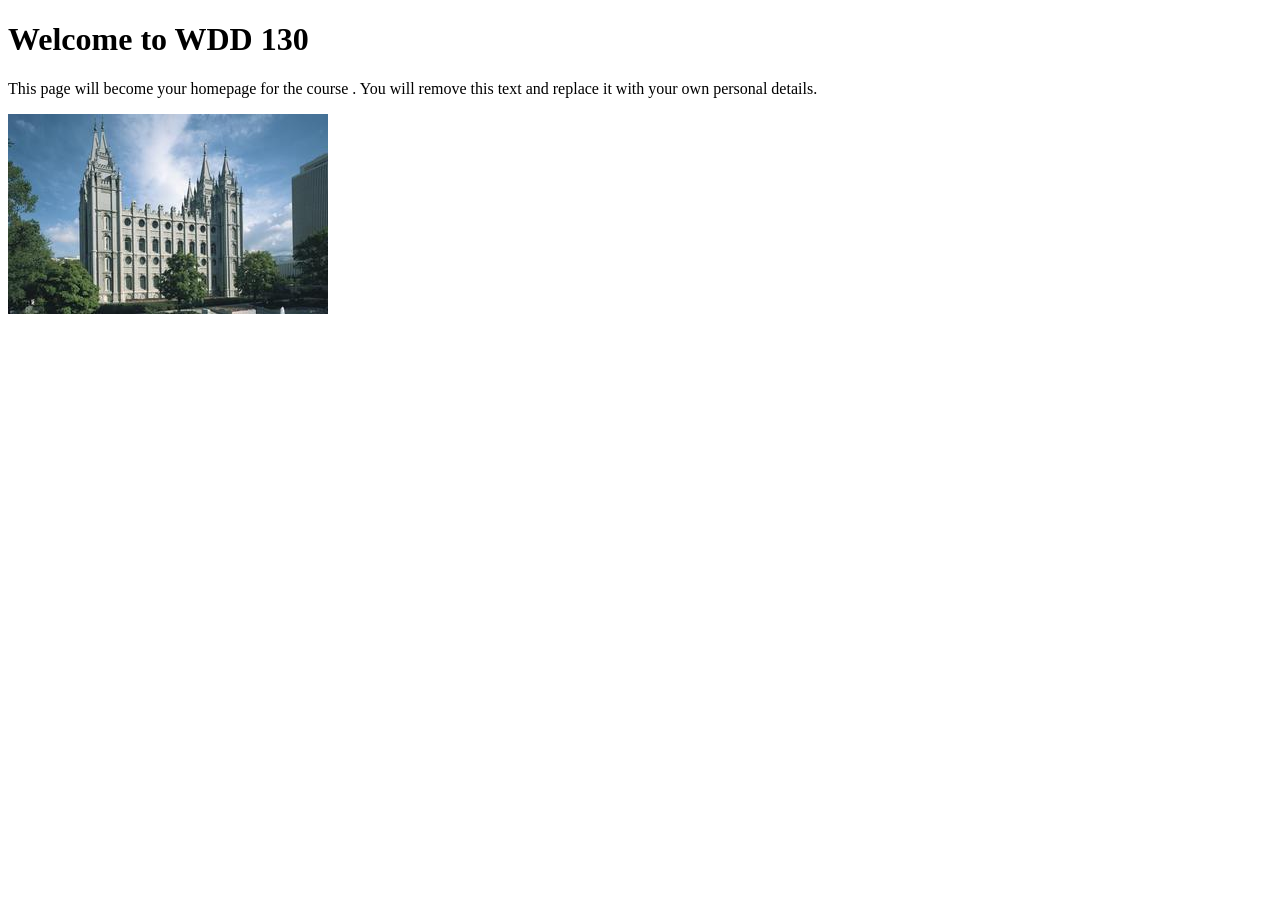
==== index.html @ d9f20e12 "add fav city html" ====
<!DOCTYPE html>
<html lang="en">

<head>
    <meta charset="UTF-8">
    <meta name="viewport" content="width=device-width, initial-scale=1.0">
    <title>WDD 130 | Personal Homepage</title>
</head>

<body>
    <h1>Welcome to WDD 130</h1>
    <p>This page will become your homepage for the course . You will remove this text and replace it with your own personal details.</p>

    <img src="images/salt-lake-temple.jpg" alt="The Salt Lake Temple.">
</body>

</html>
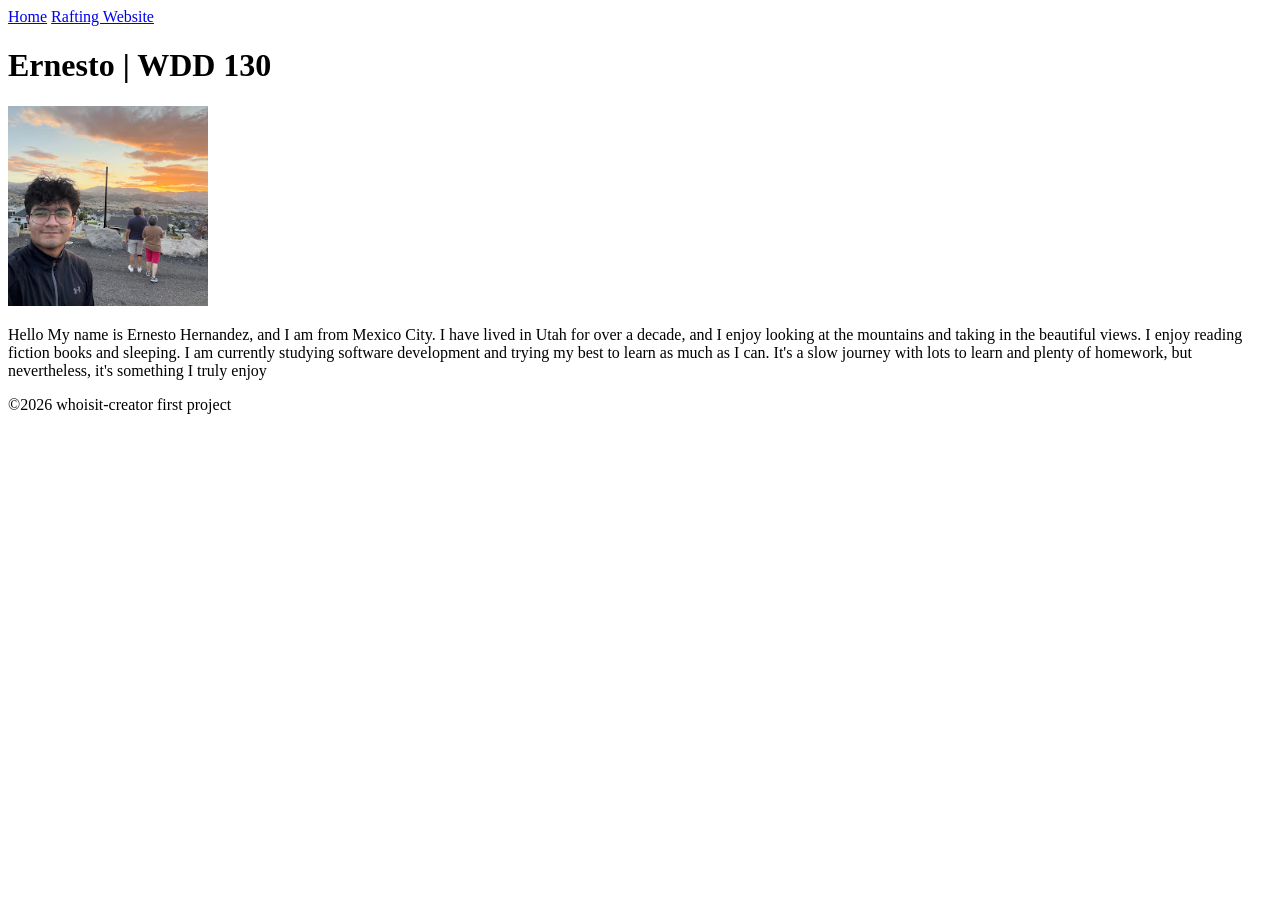
==== commit a483cd20: "index.html" ====
--- a/index.html
+++ b/index.html
@@ -4,14 +4,22 @@
 <head>
     <meta charset="UTF-8">
     <meta name="viewport" content="width=device-width, initial-scale=1.0">
-    <title>WDD 130 | Personal Homepage</title>
+    <title>Ernesto Hernandez | WDD 130</title>
 </head>
 
 <body>
-    <h1>Welcome to WDD 130</h1>
-    <p>This page will become your homepage for the course . You will remove this text and replace it with your own personal details.</p>
-
-    <img src="images/salt-lake-temple.jpg" alt="The Salt Lake Temple.">
+    <header>
+        <nav> <a href="#">Home</a>
+            <a href="wwr/">Rafting Website</a>
+        </nav>
+    </header>
+    <main>
+        <h1>Ernesto | WDD 130</h1>
+        <img src="me.png" alt="Ernesto Profile picture" width="200">
+        <p> Hello My name is Ernesto Hernandez, and I am from Mexico City. I have lived in Utah for over a decade, and I enjoy looking at the mountains and taking in the beautiful views.
+            I enjoy reading fiction books and sleeping. I am currently studying software development and trying my best to learn as much as I can. It's a slow journey with lots to learn and plenty of homework, but nevertheless, it's something I truly enjoy </p>
+    </main>
+    <footer>©2026 whoisit-creator first project</footer>
 </body>
 
 </html>
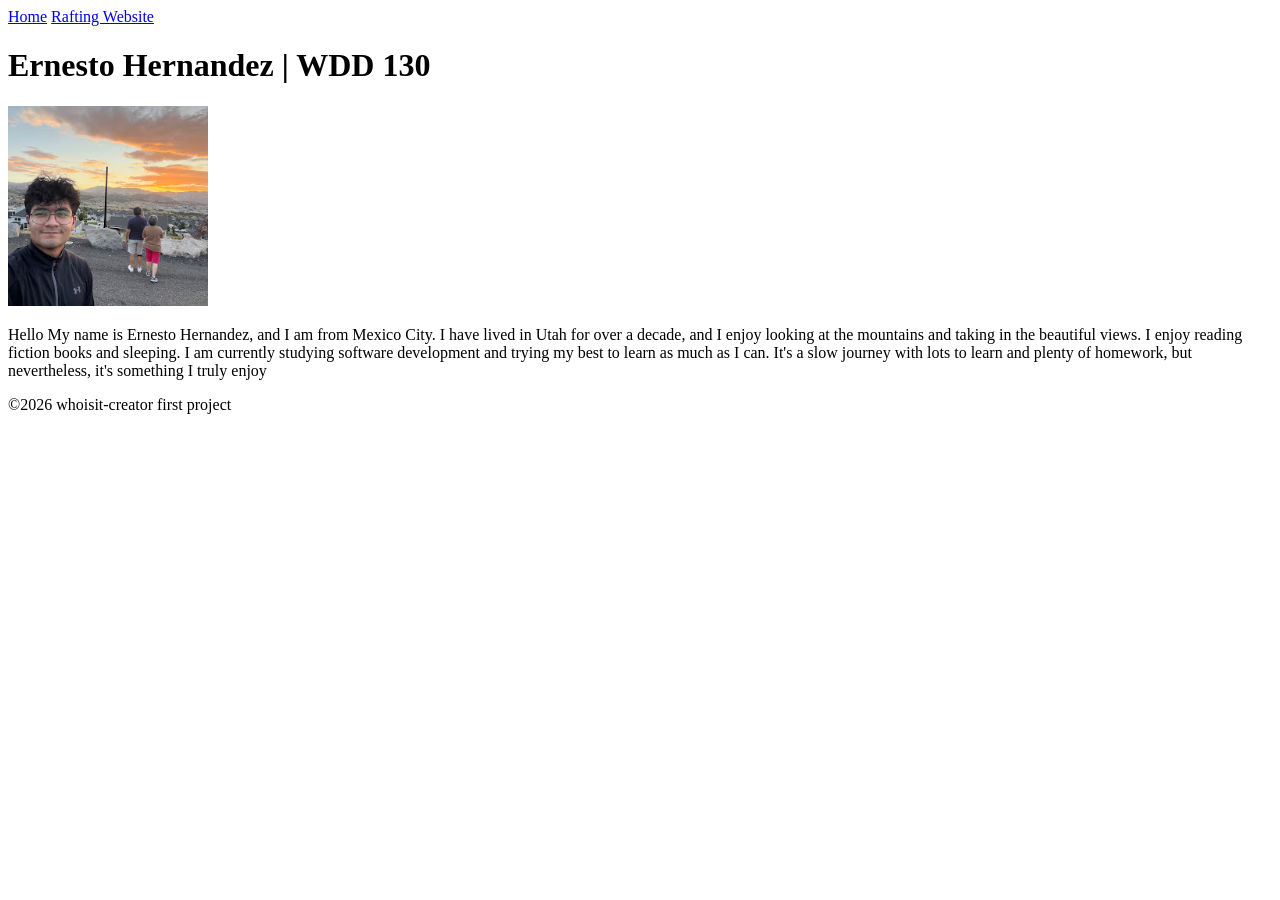
==== commit a7b697ce: "index.html" ====
--- a/index.html
+++ b/index.html
@@ -14,12 +14,14 @@
         </nav>
     </header>
     <main>
-        <h1>Ernesto | WDD 130</h1>
-        <img src="me.png" alt="Ernesto Profile picture" width="200">
+        <h1>Ernesto Hernandez | WDD 130</h1>
+        <img src="images/profile.png" alt="Ernesto Profile picture" width="200">
         <p> Hello My name is Ernesto Hernandez, and I am from Mexico City. I have lived in Utah for over a decade, and I enjoy looking at the mountains and taking in the beautiful views.
             I enjoy reading fiction books and sleeping. I am currently studying software development and trying my best to learn as much as I can. It's a slow journey with lots to learn and plenty of homework, but nevertheless, it's something I truly enjoy </p>
     </main>
-    <footer>©2026 whoisit-creator first project</footer>
+    <footer>
+        <p>©2026 whoisit-creator first project</p>
+    </footer>
 </body>
 
 </html>
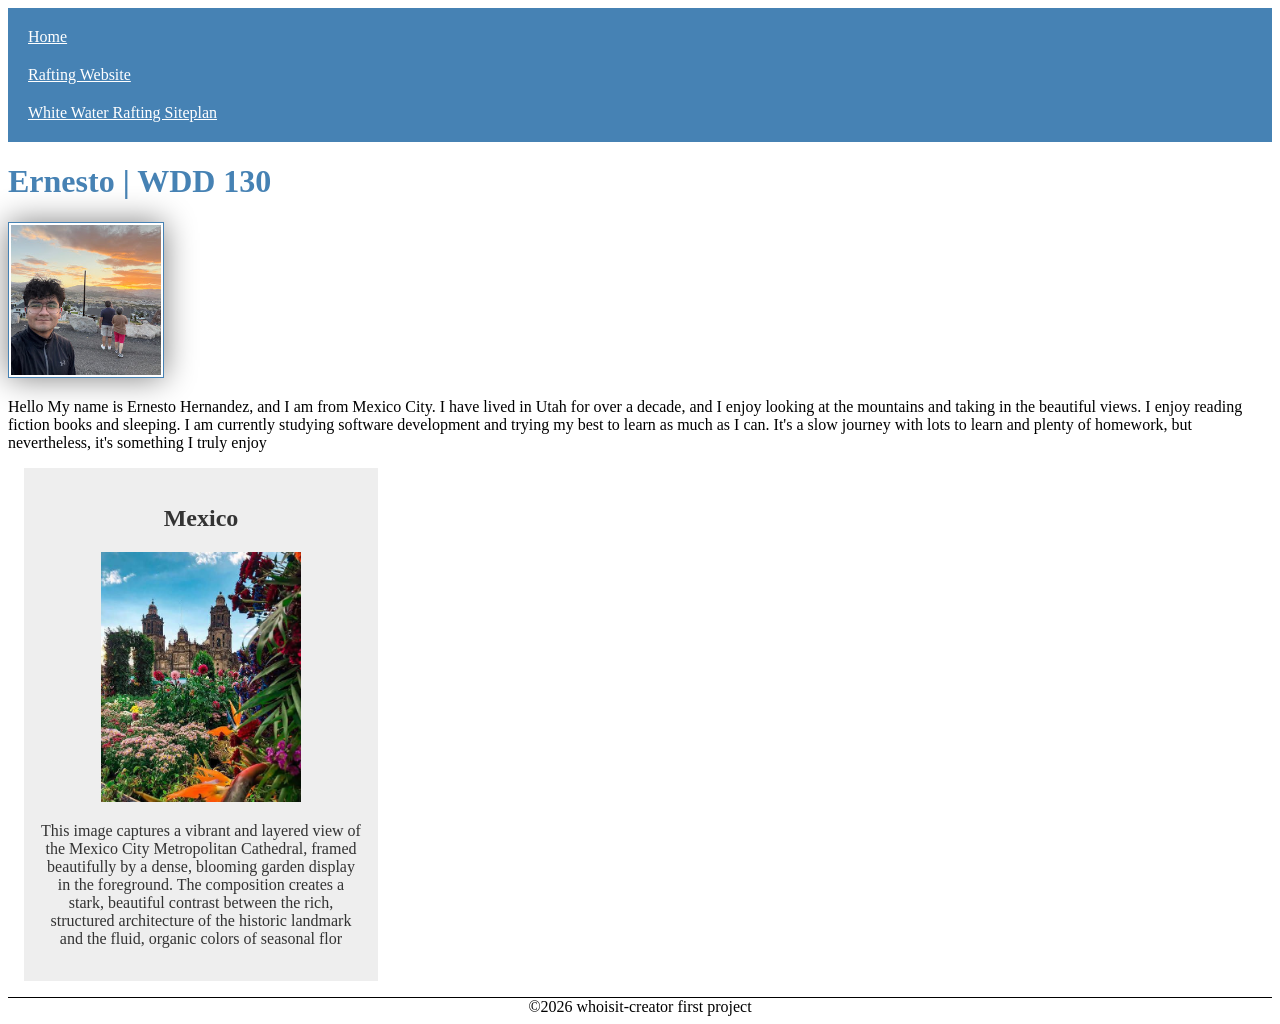
==== commit 0303d602: "i think i got it" ====
--- a/index.html
+++ b/index.html
@@ -5,23 +5,34 @@
     <meta charset="UTF-8">
     <meta name="viewport" content="width=device-width, initial-scale=1.0">
     <title>Ernesto Hernandez | WDD 130</title>
+    <meta name="description" content="Ernesto Hernandez BYU-IDAHO WDD 130 course home page">
+    <meta name="author" content="Ernesto Hernandez">
+    <link rel="stylesheet" href="styles/styles.css">
 </head>
 
 <body>
     <header>
-        <nav> <a href="#">Home</a>
+        <nav>
+            <a href="#">Home</a>
             <a href="wwr/">Rafting Website</a>
+            <a href="wwr/site-plan-rafting.html">White Water Rafting Siteplan</a>
         </nav>
     </header>
     <main>
-        <h1>Ernesto Hernandez | WDD 130</h1>
+        <h1>Ernesto | WDD 130</h1>
         <img src="images/profile.png" alt="Ernesto Profile picture" width="200">
         <p> Hello My name is Ernesto Hernandez, and I am from Mexico City. I have lived in Utah for over a decade, and I enjoy looking at the mountains and taking in the beautiful views.
             I enjoy reading fiction books and sleeping. I am currently studying software development and trying my best to learn as much as I can. It's a slow journey with lots to learn and plenty of homework, but nevertheless, it's something I truly enjoy </p>
     </main>
-    <footer>
-        <p>©2026 whoisit-creator first project</p>
-    </footer>
+    <aside>
+        <h2>Mexico</h2>
+        <img src="images/image.jpg" alt="Mexico city" width="200">
+        <p>This image captures a vibrant and layered view of the Mexico City Metropolitan Cathedral,
+            framed beautifully by a dense, blooming garden display in the foreground.
+            The composition creates a stark, beautiful contrast between the rich,
+            structured architecture of the historic landmark and the fluid, organic colors of seasonal flor</p>
+    </aside>
+    <footer>©2026 whoisit-creator first project</footer>
 </body>
 
 </html>
--- a/styles/styles.css
+++ b/styles/styles.css
@@ -0,0 +1,47 @@
+nav {
+    background-color: steelblue;
+    padding: 10px;
+}
+
+nav a {
+    color: white;
+    padding: 10px;
+    display: block;
+}
+
+h1 {
+    color: steelblue;
+}
+
+main img {
+    width: 150px;
+    height: auto;
+    border: 1px solid steelblue;
+    padding: 2px;
+    box-shadow: 0 0 30px gray;
+}
+
+p {
+    padding: 0;
+}
+
+aside {
+    width: 20em;
+    margin: 1em;
+    border: 1px solid rgba(0, 0, 0, 0);
+    padding: 1em;
+    background-color: #eee;
+    color: #333;
+    text-align: center;
+}
+
+aside img {
+    width: 200px;
+    height: auto;
+}
+
+footer {
+    margin-top: 1em;
+    border-top: 1px solid #000;
+    text-align: center;
+}
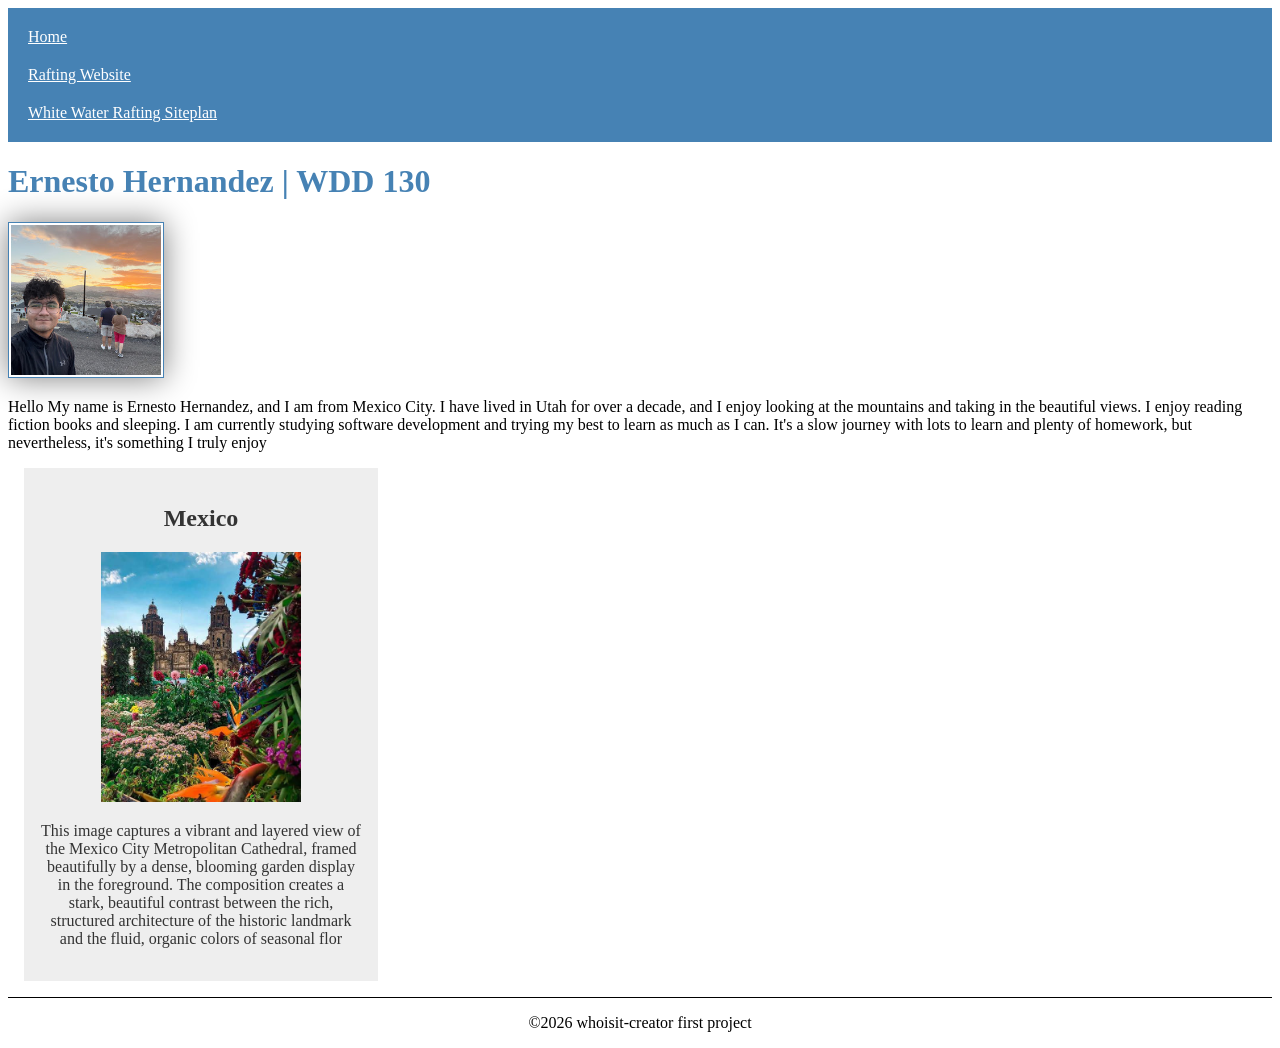
==== commit 49b95062: "please" ====
--- a/index.html
+++ b/index.html
@@ -19,7 +19,7 @@
         </nav>
     </header>
     <main>
-        <h1>Ernesto | WDD 130</h1>
+        <h1>Ernesto Hernandez | WDD 130</h1>
         <img src="images/profile.png" alt="Ernesto Profile picture" width="200">
         <p> Hello My name is Ernesto Hernandez, and I am from Mexico City. I have lived in Utah for over a decade, and I enjoy looking at the mountains and taking in the beautiful views.
             I enjoy reading fiction books and sleeping. I am currently studying software development and trying my best to learn as much as I can. It's a slow journey with lots to learn and plenty of homework, but nevertheless, it's something I truly enjoy </p>
@@ -30,9 +30,12 @@
         <p>This image captures a vibrant and layered view of the Mexico City Metropolitan Cathedral,
             framed beautifully by a dense, blooming garden display in the foreground.
             The composition creates a stark, beautiful contrast between the rich,
-            structured architecture of the historic landmark and the fluid, organic colors of seasonal flor</p>
+            structured architecture of the historic landmark and the fluid, organic colors of seasonal flor
+        </p>
     </aside>
-    <footer>©2026 whoisit-creator first project</footer>
+    <footer>
+        <p>©2026 whoisit-creator first project</p>
+    </footer>
 </body>
 
 </html>
--- a/styles/styles.css
+++ b/styles/styles.css
@@ -11,6 +11,10 @@
 
 h1 {
     color: steelblue;
+}
+
+main {
+    max-width: fit-content;
 }
 
 main img {
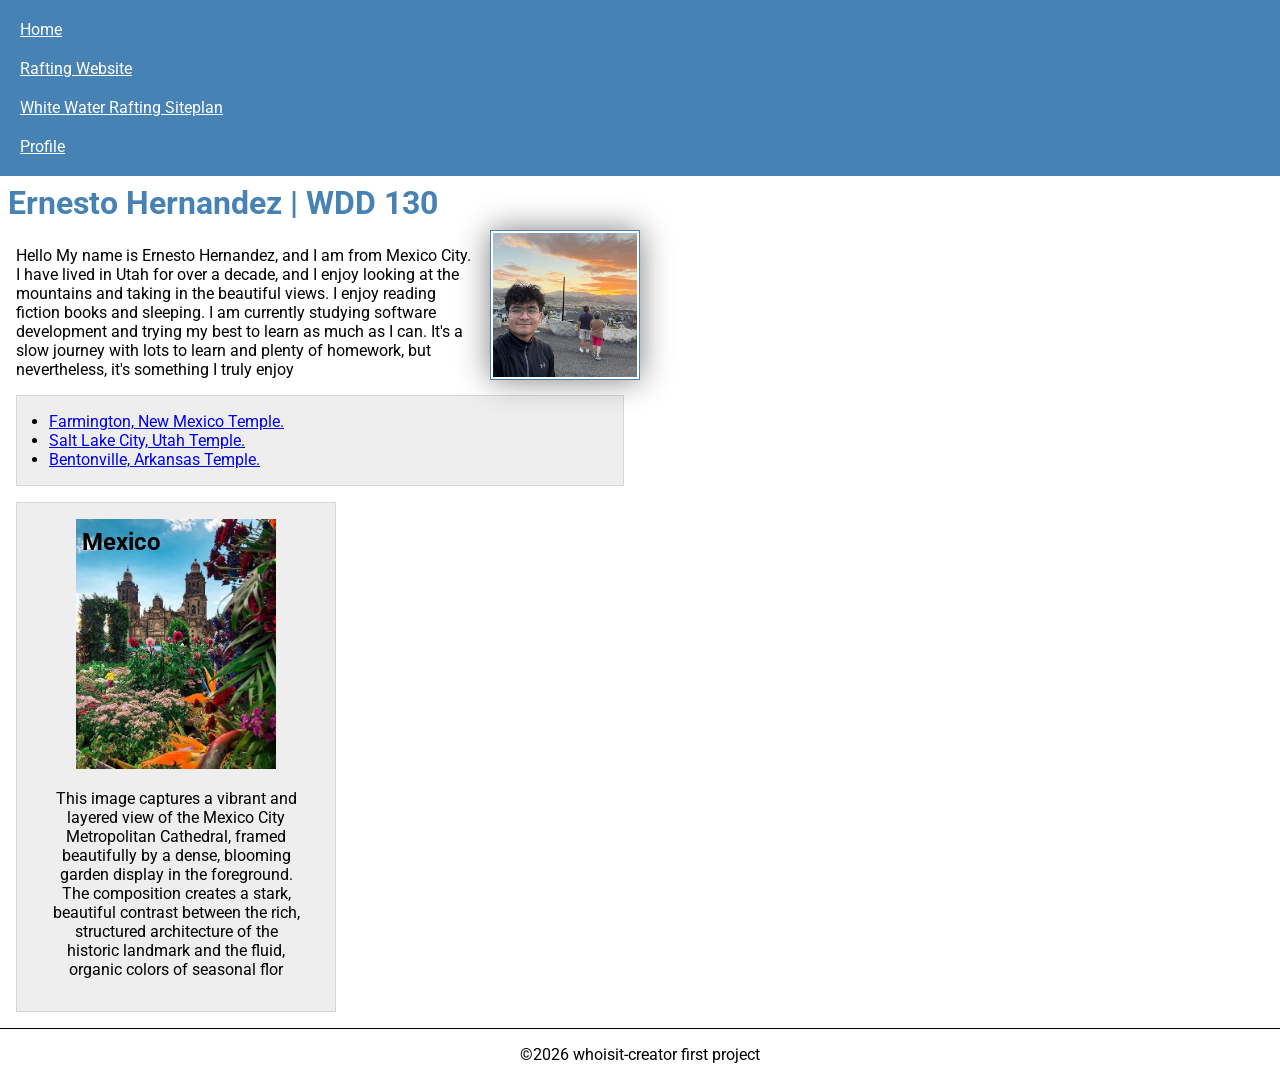
==== commit 1bd6606e: "week3" ====
--- a/index.html
+++ b/index.html
@@ -1,3 +1,4 @@
+<!--november 19 2026-->
 <!DOCTYPE html>
 <html lang="en">
 
@@ -8,6 +9,9 @@
     <meta name="description" content="Ernesto Hernandez BYU-IDAHO WDD 130 course home page">
     <meta name="author" content="Ernesto Hernandez">
     <link rel="stylesheet" href="styles/styles.css">
+    <link rel="preconnect" href="https://fonts.googleapis.com">
+    <link rel="preconnect" href="https://fonts.gstatic.com" crossorigin>
+    <link href="https://fonts.googleapis.com/css2?family=Roboto:ital,wght@0,100..900;1,100..900&display=swap" rel="stylesheet">
 </head>
 
 <body>
@@ -16,6 +20,7 @@
             <a href="#">Home</a>
             <a href="wwr/">Rafting Website</a>
             <a href="wwr/site-plan-rafting.html">White Water Rafting Siteplan</a>
+            <a href="https://linkedin.com">Profile</a>
         </nav>
     </header>
     <main>
@@ -23,8 +28,13 @@
         <img src="images/profile.png" alt="Ernesto Profile picture" width="200">
         <p> Hello My name is Ernesto Hernandez, and I am from Mexico City. I have lived in Utah for over a decade, and I enjoy looking at the mountains and taking in the beautiful views.
             I enjoy reading fiction books and sleeping. I am currently studying software development and trying my best to learn as much as I can. It's a slow journey with lots to learn and plenty of homework, but nevertheless, it's something I truly enjoy </p>
+        <ul class="box indent">
+            <li><a href="https://www.churchofjesuschrist.org/imgs/5iz30fn5yrwi4ek01afs09wzqqcdw7cwcyi4e7ps/full/800%2C/0/default?lang=eng" target="_blank">Farmington, New Mexico Temple.</a></li>
+            <li><a href="https://www.churchofjesuschrist.org/imgs/aaf9c7f871f9a429c83219d396c80e6fbd622a78/full/%21500%2C/0/default" target="_blank">Salt Lake City, Utah Temple.</a></li>
+            <li><a href="https://images-us-prod.cms.commerce.dynamics.com/cms/api/fswvqbgntk/imageFileData/search?fileName=/Products%2FPI85086982_000_001.png&fallback=/Products/PI85086982_000_001.jpg,/Products/PI85086982_000_001.png,/Products/PI85086982_000_001.webp&w=240&h=240&m=6&cropfocalregion=true" target="_blank">Bentonville, Arkansas Temple.</a></li>
+        </ul>
     </main>
-    <aside>
+    <aside class="box">
         <h2>Mexico</h2>
         <img src="images/image.jpg" alt="Mexico city" width="200">
         <p>This image captures a vibrant and layered view of the Mexico City Metropolitan Cathedral,
--- a/styles/styles.css
+++ b/styles/styles.css
@@ -1,3 +1,14 @@
+* {
+    margin: 0;
+    padding: 0;
+    box-sizing: border-box;
+}
+
+body {
+    font-size: 16px;
+    font-family: roboto, arial, sans-serif;
+}
+
 nav {
     background-color: steelblue;
     padding: 10px;
@@ -11,10 +22,11 @@
 
 h1 {
     color: steelblue;
+    padding: .5rem;
 }
 
 main {
-    max-width: fit-content;
+    max-width: 640px;
 }
 
 main img {
@@ -23,20 +35,18 @@
     border: 1px solid steelblue;
     padding: 2px;
     box-shadow: 0 0 30px gray;
+    float: right;
+    margin: 0 0 1rem 1rem;
 }
 
 p {
-    padding: 0;
+    margin: 1rem;
 }
 
 aside {
     width: 20em;
-    margin: 1em;
-    border: 1px solid rgba(0, 0, 0, 0);
-    padding: 1em;
-    background-color: #eee;
-    color: #333;
     text-align: center;
+    position: relative;
 }
 
 aside img {
@@ -44,8 +54,27 @@
     height: auto;
 }
 
+aside h2 {
+    position: absolute;
+    top: 25px;
+    left: 65px;
+}
+
 footer {
     margin-top: 1em;
     border-top: 1px solid #000;
     text-align: center;
 }
+
+/* Class Selectors */
+.box {
+    margin: 1rem;
+    border: 1px solid rgba(0, 0, 0, .1);
+    padding: 1rem;
+    background-color: #eee;
+    color: #000;
+}
+
+.indent {
+    padding-left: 2rem;
+}
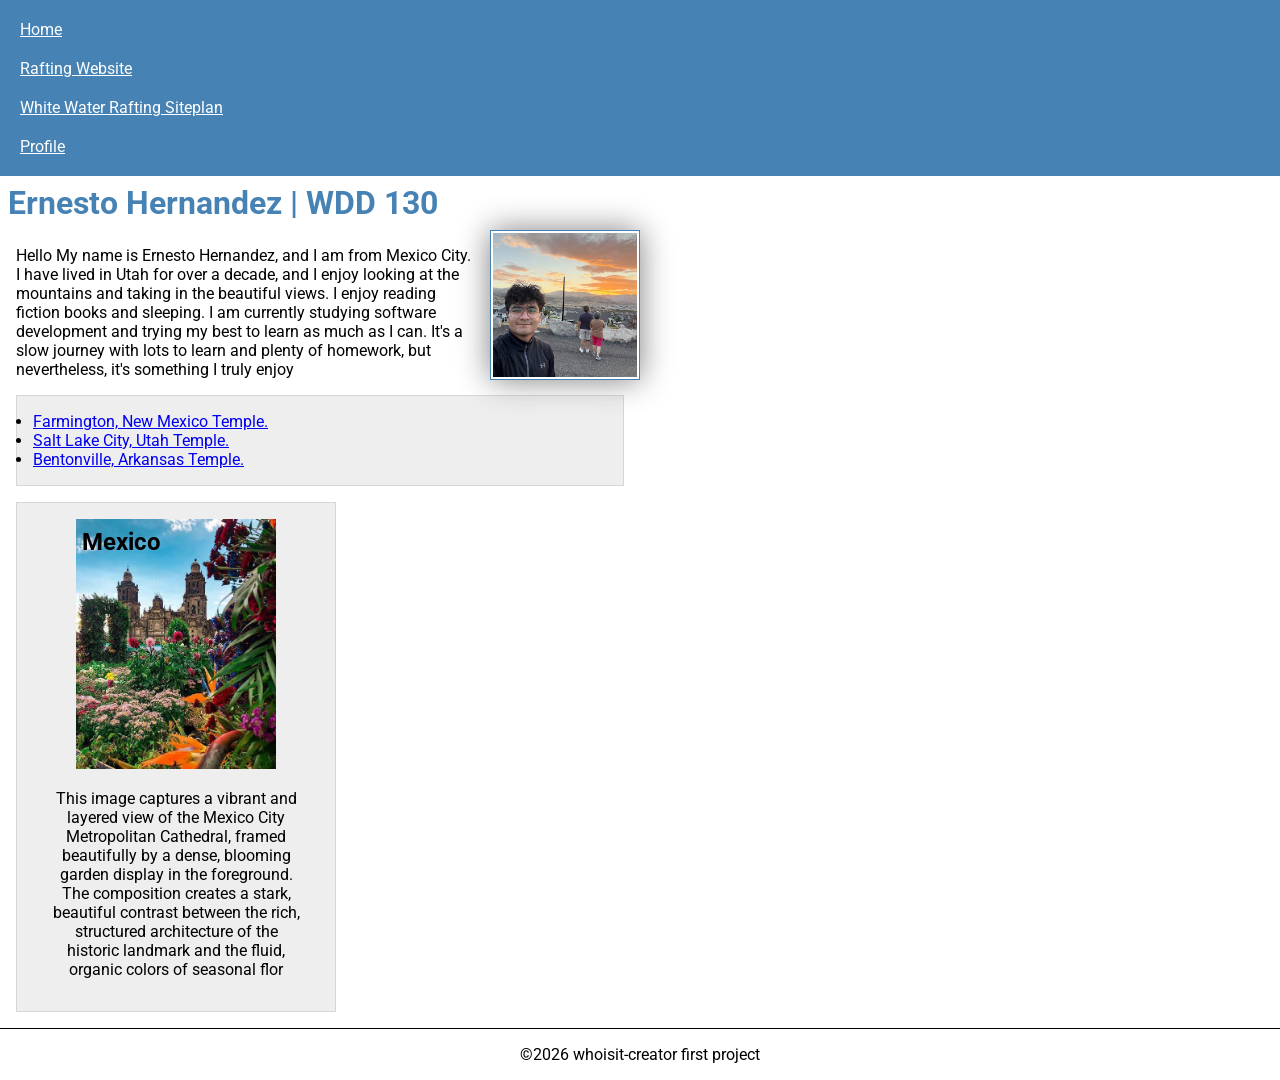
==== commit fc281e7e: "week3 rifting" ====
--- a/index.html
+++ b/index.html
@@ -28,7 +28,7 @@
         <img src="images/profile.png" alt="Ernesto Profile picture" width="200">
         <p> Hello My name is Ernesto Hernandez, and I am from Mexico City. I have lived in Utah for over a decade, and I enjoy looking at the mountains and taking in the beautiful views.
             I enjoy reading fiction books and sleeping. I am currently studying software development and trying my best to learn as much as I can. It's a slow journey with lots to learn and plenty of homework, but nevertheless, it's something I truly enjoy </p>
-        <ul class="box indent">
+        <ul class="box">
             <li><a href="https://www.churchofjesuschrist.org/imgs/5iz30fn5yrwi4ek01afs09wzqqcdw7cwcyi4e7ps/full/800%2C/0/default?lang=eng" target="_blank">Farmington, New Mexico Temple.</a></li>
             <li><a href="https://www.churchofjesuschrist.org/imgs/aaf9c7f871f9a429c83219d396c80e6fbd622a78/full/%21500%2C/0/default" target="_blank">Salt Lake City, Utah Temple.</a></li>
             <li><a href="https://images-us-prod.cms.commerce.dynamics.com/cms/api/fswvqbgntk/imageFileData/search?fileName=/Products%2FPI85086982_000_001.png&fallback=/Products/PI85086982_000_001.jpg,/Products/PI85086982_000_001.png,/Products/PI85086982_000_001.webp&w=240&h=240&m=6&cropfocalregion=true" target="_blank">Bentonville, Arkansas Temple.</a></li>
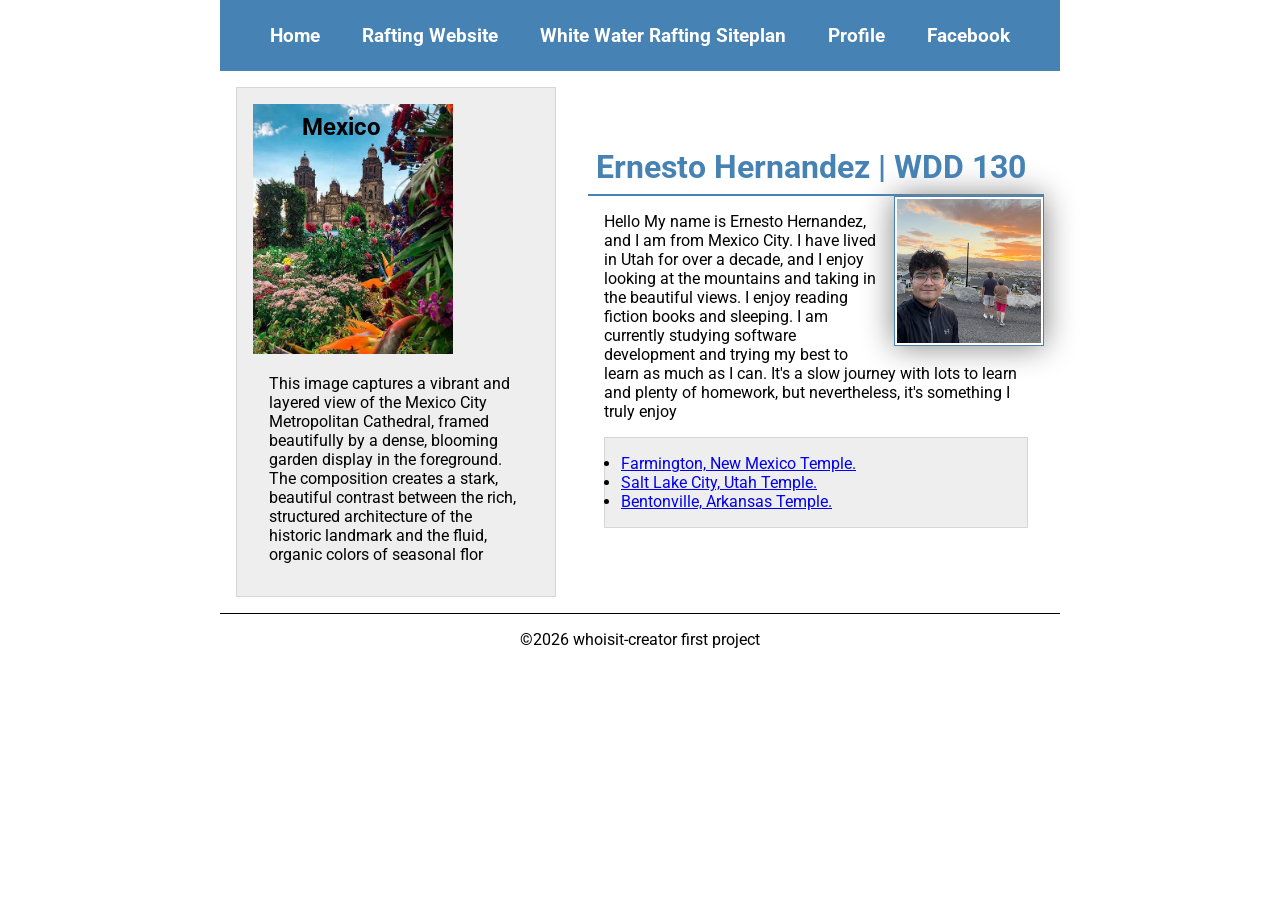
==== commit 47685d0f: "alwasy a littel late" ====
--- a/index.html
+++ b/index.html
@@ -21,28 +21,31 @@
             <a href="wwr/">Rafting Website</a>
             <a href="wwr/site-plan-rafting.html">White Water Rafting Siteplan</a>
             <a href="https://linkedin.com">Profile</a>
+            <a href="https://facebook.com">Facebook</a>
         </nav>
     </header>
-    <main>
-        <h1>Ernesto Hernandez | WDD 130</h1>
-        <img src="images/profile.png" alt="Ernesto Profile picture" width="200">
-        <p> Hello My name is Ernesto Hernandez, and I am from Mexico City. I have lived in Utah for over a decade, and I enjoy looking at the mountains and taking in the beautiful views.
-            I enjoy reading fiction books and sleeping. I am currently studying software development and trying my best to learn as much as I can. It's a slow journey with lots to learn and plenty of homework, but nevertheless, it's something I truly enjoy </p>
-        <ul class="box">
-            <li><a href="https://www.churchofjesuschrist.org/imgs/5iz30fn5yrwi4ek01afs09wzqqcdw7cwcyi4e7ps/full/800%2C/0/default?lang=eng" target="_blank">Farmington, New Mexico Temple.</a></li>
-            <li><a href="https://www.churchofjesuschrist.org/imgs/aaf9c7f871f9a429c83219d396c80e6fbd622a78/full/%21500%2C/0/default" target="_blank">Salt Lake City, Utah Temple.</a></li>
-            <li><a href="https://images-us-prod.cms.commerce.dynamics.com/cms/api/fswvqbgntk/imageFileData/search?fileName=/Products%2FPI85086982_000_001.png&fallback=/Products/PI85086982_000_001.jpg,/Products/PI85086982_000_001.png,/Products/PI85086982_000_001.webp&w=240&h=240&m=6&cropfocalregion=true" target="_blank">Bentonville, Arkansas Temple.</a></li>
-        </ul>
-    </main>
-    <aside class="box">
-        <h2>Mexico</h2>
-        <img src="images/image.jpg" alt="Mexico city" width="200">
-        <p>This image captures a vibrant and layered view of the Mexico City Metropolitan Cathedral,
-            framed beautifully by a dense, blooming garden display in the foreground.
-            The composition creates a stark, beautiful contrast between the rich,
-            structured architecture of the historic landmark and the fluid, organic colors of seasonal flor
-        </p>
-    </aside>
+    <div class="grid">
+        <main>
+            <h1>Ernesto Hernandez | WDD 130</h1>
+            <img src="images/profile.png" alt="Ernesto Profile picture" width="200">
+            <p> Hello My name is Ernesto Hernandez, and I am from Mexico City. I have lived in Utah for over a decade, and I enjoy looking at the mountains and taking in the beautiful views.
+                I enjoy reading fiction books and sleeping. I am currently studying software development and trying my best to learn as much as I can. It's a slow journey with lots to learn and plenty of homework, but nevertheless, it's something I truly enjoy </p>
+            <ul class="box">
+                <li><a href="https://www.churchofjesuschrist.org/imgs/5iz30fn5yrwi4ek01afs09wzqqcdw7cwcyi4e7ps/full/800%2C/0/default?lang=eng" target="_blank">Farmington, New Mexico Temple.</a></li>
+                <li><a href="https://www.churchofjesuschrist.org/imgs/aaf9c7f871f9a429c83219d396c80e6fbd622a78/full/%21500%2C/0/default" target="_blank">Salt Lake City, Utah Temple.</a></li>
+                <li><a href="https://images-us-prod.cms.commerce.dynamics.com/cms/api/fswvqbgntk/imageFileData/search?fileName=/Products%2FPI85086982_000_001.png&fallback=/Products/PI85086982_000_001.jpg,/Products/PI85086982_000_001.png,/Products/PI85086982_000_001.webp&w=240&h=240&m=6&cropfocalregion=true" target="_blank">Bentonville, Arkansas Temple.</a></li>
+            </ul>
+        </main>
+        <aside class="box">
+            <h2>Mexico</h2>
+            <img src="images/image.jpg" alt="Mexico city" width="200">
+            <p>This image captures a vibrant and layered view of the Mexico City Metropolitan Cathedral,
+                framed beautifully by a dense, blooming garden display in the foreground.
+                The composition creates a stark, beautiful contrast between the rich,
+                structured architecture of the historic landmark and the fluid, organic colors of seasonal flor
+            </p>
+        </aside>
+    </div>
     <footer>
         <p>©2026 whoisit-creator first project</p>
     </footer>
--- a/styles/styles.css
+++ b/styles/styles.css
@@ -11,22 +11,42 @@
 
 nav {
     background-color: steelblue;
-    padding: 10px;
+    padding: 1rem;
+    display: flex;
+    justify-content: space-evenly;
+    align-items: center;
 }
 
 nav a {
-    color: white;
-    padding: 10px;
     display: block;
+    padding: 0.5rem;
+    text-decoration: none;
+    font-size: 1.2rem;
+    font-weight: 700;
+    color: #fff
 }
 
 h1 {
     color: steelblue;
     padding: .5rem;
+    border-bottom: 2px solid steelblue;
+}
+
+.grid {
+    display: grid;
+    align-items: center;
 }
 
 main {
-    max-width: 640px;
+    grid-column: 2/3;
+    margin: 1rem;
+}
+
+aside {
+    width: 20rem;
+    position: relative;
+    grid-column: 1/2;
+    grid-row: 1/2;
 }
 
 main img {
@@ -41,12 +61,6 @@
 
 p {
     margin: 1rem;
-}
-
-aside {
-    width: 20em;
-    text-align: center;
-    position: relative;
 }
 
 aside img {
@@ -78,3 +92,10 @@
 .indent {
     padding-left: 2rem;
 }
+
+header,
+.grid,
+footer {
+    max-width: 840px;
+    margin: 0 auto;
+}
